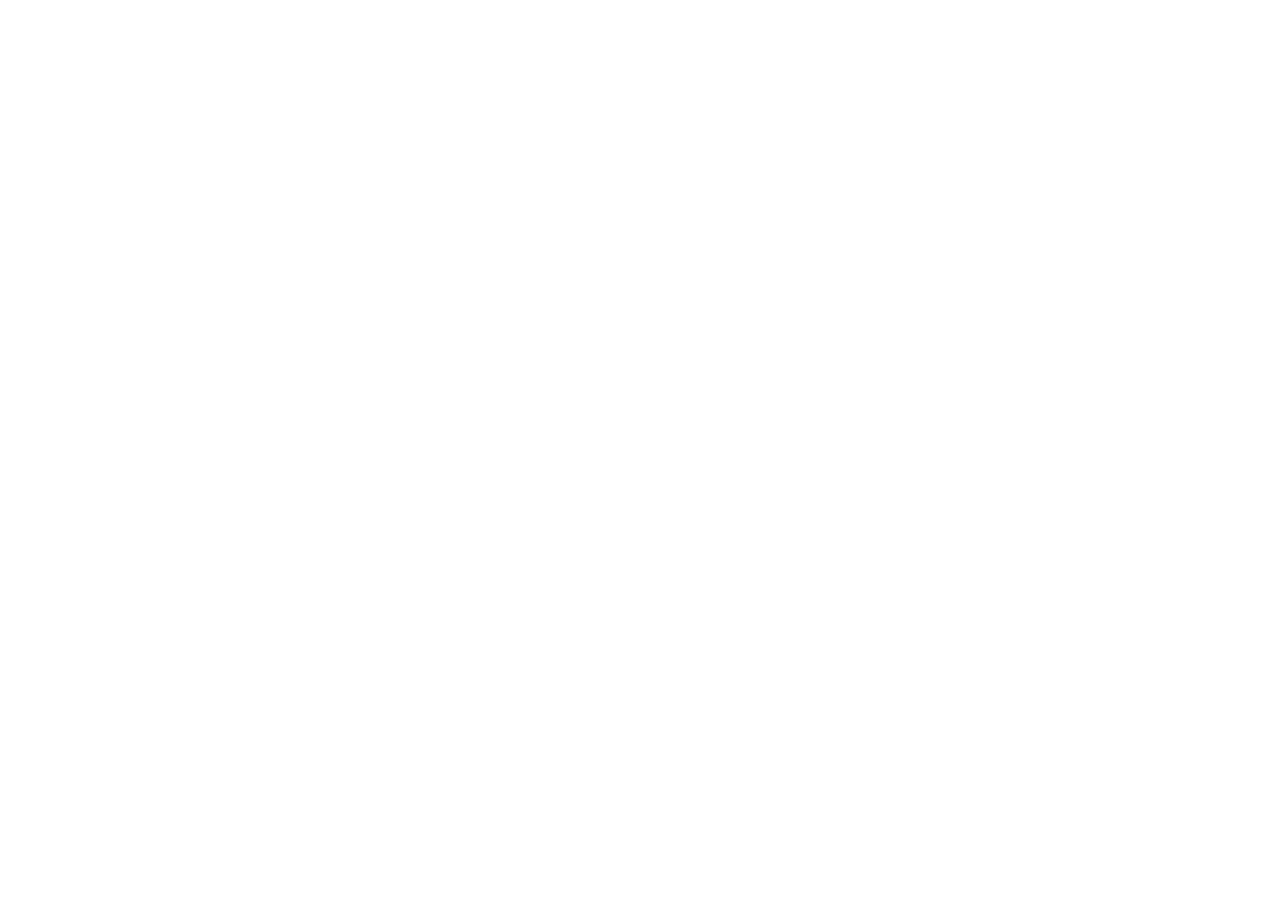
==== detail.html @ 7aad5e91 "cards" ====
<!DOCTYPE html>
<html lang="en">
<head>
    <meta charset="UTF-8">
    <meta name="viewport" content="width=device-width, initial-scale=1.0">
    <link rel="stylesheet" href="detail.css">
    <script src="detail.js" defer></script>
    <title>Detail</title>
</head>
<body>
    
</body>
</html>
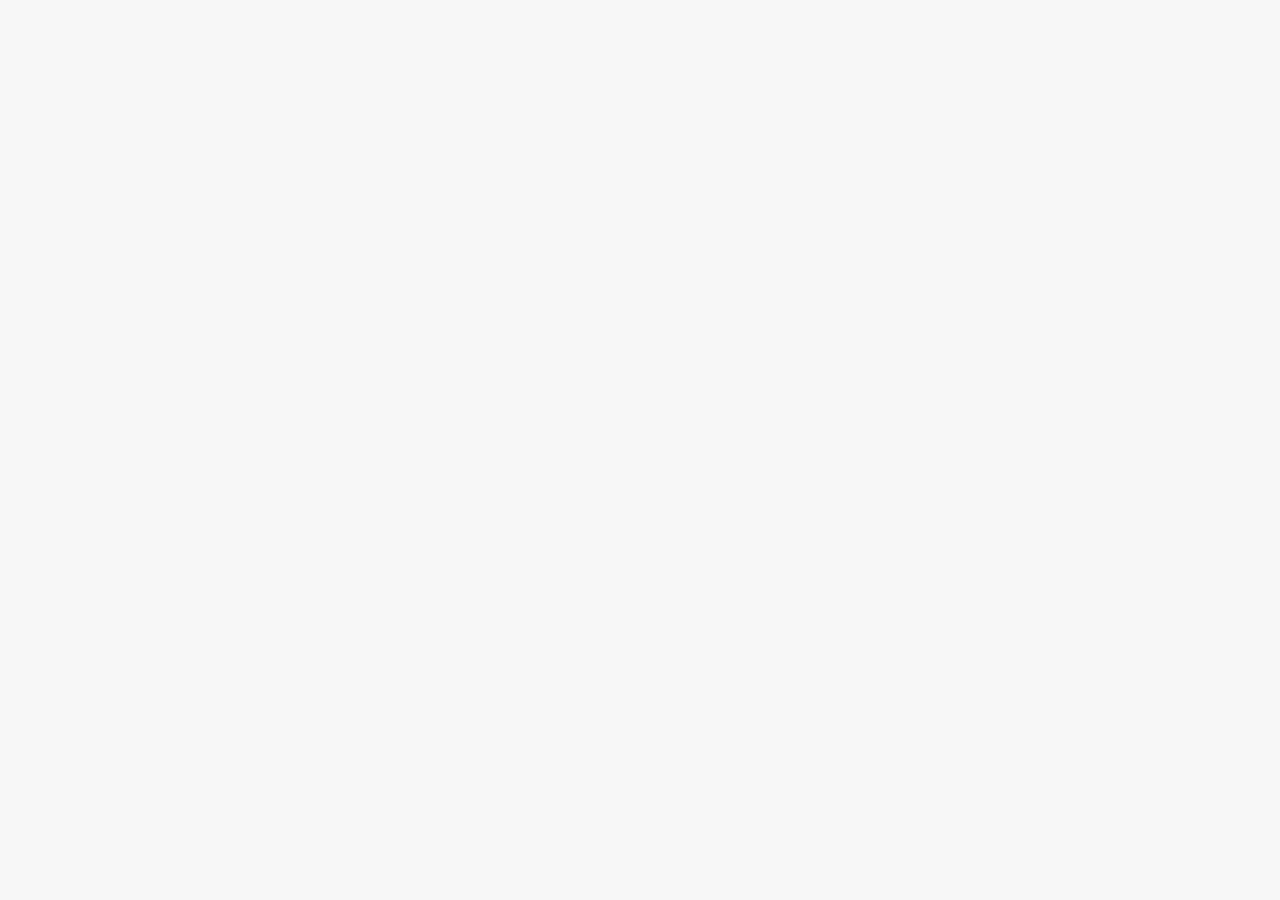
==== commit 77f404d2: "Genre on Popular" ====
--- a/detail.html
+++ b/detail.html
@@ -3,6 +3,10 @@
 <head>
     <meta charset="UTF-8">
     <meta name="viewport" content="width=device-width, initial-scale=1.0">
+    <link rel="preconnect" href="https://fonts.googleapis.com">
+    <link rel="preconnect" href="https://fonts.gstatic.com" crossorigin>
+    <link href="https://fonts.googleapis.com/css2?family=Mulish:ital,wght@0,200..1000;1,200..1000&family=Poppins:ital,wght@0,100;0,200;0,300;0,400;0,500;0,600;0,700;0,800;0,900;1,100;1,200;1,300;1,400;1,500;1,600;1,700;1,800;1,900&display=swap" rel="stylesheet">
+    <link rel="stylesheet" href="slider.css">
     <link rel="stylesheet" href="detail.css">
     <script src="detail.js" defer></script>
     <title>Detail</title>
--- a/slider.css
+++ b/slider.css
@@ -0,0 +1,60 @@
+﻿
+.switch {
+    position: relative;
+    display: inline-block;
+    width: 60px;
+    height: 34px;
+}
+
+    .switch input {
+        opacity: 0;
+        width: 0;
+        height: 0;
+    }
+
+.slider {
+    position: absolute;
+    cursor: pointer;
+    top: 0;
+    left: 0;
+    right: 0;
+    bottom: 0;
+    background-color: #ccc;
+    -webkit-transition: .4s;
+    transition: .4s;
+}
+
+    .slider:before {
+        position: absolute;
+        content: "";
+        height: 26px;
+        width: 26px;
+        left: 4px;
+        bottom: 4px;
+        background-color: white;
+        -webkit-transition: .4s;
+        transition: .4s;
+    }
+
+input:checked + .slider {
+    background-color: #2196F3;
+}
+
+input:focus + .slider {
+    box-shadow: 0 0 1px #2196F3;
+}
+
+input:checked + .slider:before {
+    -webkit-transform: translateX(26px);
+    -ms-transform: translateX(26px);
+    transform: translateX(26px);
+}
+
+/* Rounded sliders */
+.slider.round {
+    border-radius: 34px;
+}
+
+    .slider.round:before {
+        border-radius: 50%;
+    }
--- a/detail.css
+++ b/detail.css
@@ -0,0 +1,33 @@
+:root {
+    color-scheme: light dark;
+    --dark-color: hsl(0 0% 10%);
+    --light-color: hsl(0 0% 97%);
+}
+
+html {
+    color: light-dark(var( --dark-color), var(--light-color));
+    background-color: light-dark(var(--light-color), var( --dark-color));
+    font-family: "Mulish";
+    overflow: hidden; /* Hide scrollbars */
+}
+
+
+.star {
+    color: darkorange;
+}
+
+[data-dark="true"] {
+    color-scheme: dark;
+}
+
+
+[data-dark="false"] {
+    color-scheme: light;
+}
+
+
+.castList {
+    display: flex;
+    overflow-x: scroll;
+    gap: 2rem;
+}
